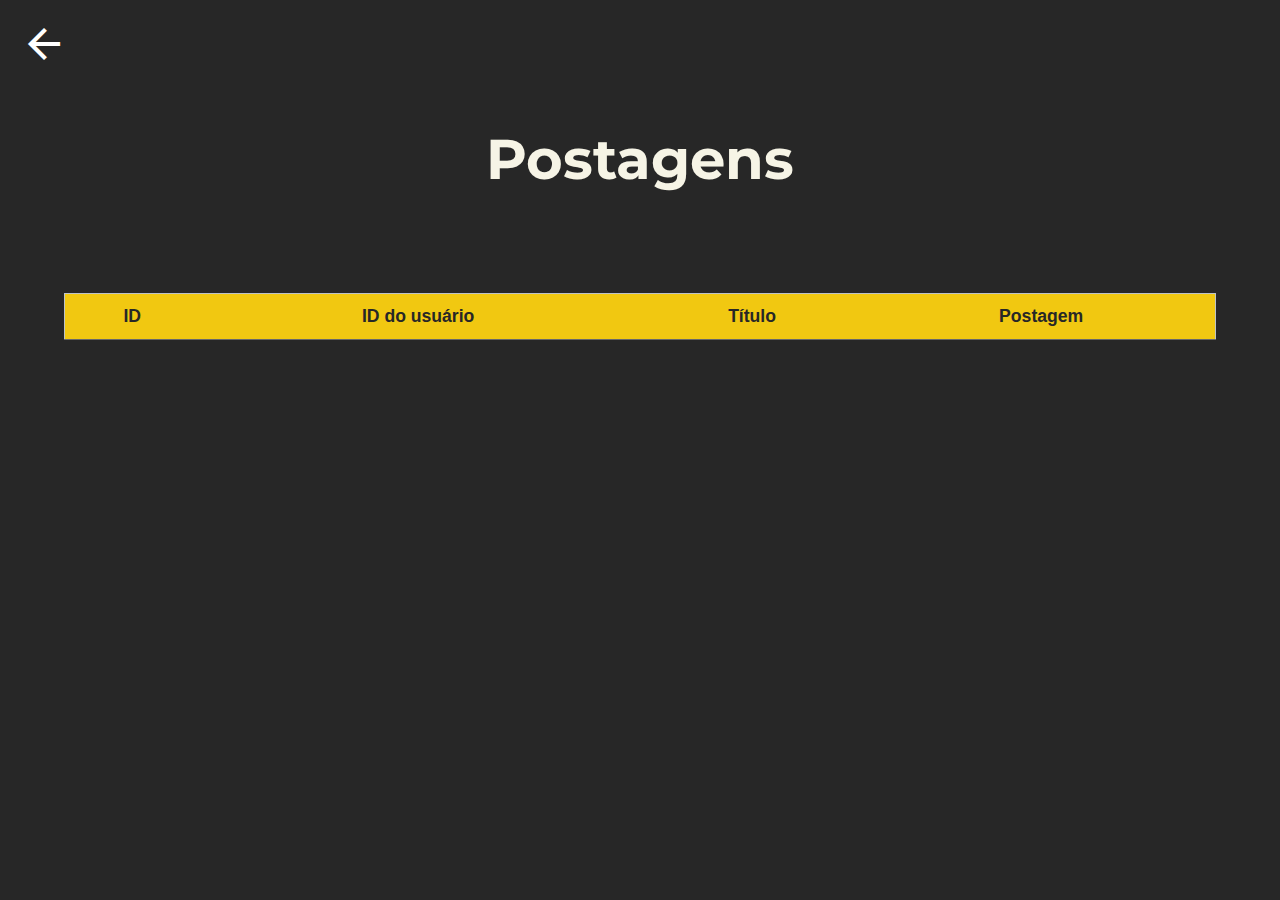
==== postagens/index.html @ 44662c1a "first commit" ====
<!DOCTYPE html>
<html lang="pt-br">
<head>
  <meta charset="UTF-8">
  <meta http-equiv="X-UA-Compatible" content="IE=edge">
  <meta name="viewport" content="width=device-width, initial-scale=1.0">
  <link rel="stylesheet" href="https://fonts.googleapis.com/icon?family=Material+Icons">
  <link rel="stylesheet" href="../table.css">
  <link rel="stylesheet" href="../style.css">
  <title>Postagens</title>
</head>
<body>
  <a href="../index.html"> 
    <i class="material-icons notLoaded" id="arrow">
      arrow_back
    </i>
  </a>
  <h1 class = "notLoaded">Postagens</h1>
  <table id = "posts" class="notLoaded">
    <thead>
      <tr>
        <th>ID</th>
        <th>ID do usuário</th>
        <th>Título</th>
        <th>Postagem</th>
      </tr>
    </thead>
    <tbody>
    </tbody>
  </table>
  <script src="script.js"></script>
</body>
</html>
---- table.css ----
#arrow {
  position: fixed;
  top: 0;
  left: 0;
  color: white;
  font-size: 3rem;
  margin: 20px;
  transition: 0.6s;
}

#arrow.notLoaded {
  left: -200px;
}

#arrow:hover {
  color: #fddb3a;
}

h1 {
  font-size: 3.5rem;
  width: 100%;
  text-align: center;
  margin-top: 125px;
}

table {
  font-size: 1.1rem;
  font-family: Arial, Helvetica, sans-serif;
  width: 90%;
  border-collapse: collapse;
  border: 1px solid #bdc3c7;
  margin: 100px auto;
  background-color: #2c2b2b;
}

td,
th {
  text-align: center;
  padding: 12px;
  border-bottom: 1px solid rgb(104, 104, 104);
}

tr {
  transition: all 0.2s ease-in;
  cursor: pointer;
}

tbody > tr:hover {
  background-color: #b6991a;
  transform: scale(1.02);
}

thead {
  color: #272727;
  background-color: #f1c811;
}

h1, table {
  opacity: 1;
  transition: 2s;
}

h1.notLoaded, table.notLoaded{
  opacity: 0;
}


@media screen and (max-width: 1400px) {
  #arrow {
    position: absolute;
  }
}
---- style.css ----
@import url("https://fonts.googleapis.com/css2?family=Montserrat:wght@400;500;600;700&display=swap");
* {
  margin: 0;
  padding: 0;
  -webkit-box-sizing: border-box;
  box-sizing: border-box;
}

body {
  background: #272727;
  font-family: "Montserrat", sans-serif;
  color: #f6f4e6;
}

.navMenu {
  position: absolute;
  top: 50%;
  left: 50%;
  -webkit-transform: translate(-50%, -50%);
  transform: translate(-50%, -50%);
  transition: 1s;
}

#menu.notLoaded {
  top: -200px;
}

.navMenu a {
  color: #f6f4e6;
  text-decoration: none;
  font-size: 1.2em;
  text-transform: uppercase;
  font-weight: 500;
  display: inline-block;
  margin-left: 30px;
  -webkit-transition: all 0.2s ease-in-out;
  transition: all 0.2s ease-in-out;
}

.navMenu a:hover {
  color: #fddb3a;
}

.navMenu .dot {
  width: 6px;
  height: 6px;
  background: #fddb3a;
  border-radius: 50%;
  opacity: 0;
  -webkit-transform: translateX(30px);
  transform: translateX(30px);
  -webkit-transition: all 0.2s ease-in-out;
  transition: all 0.5s ease-in-out;
}

.navMenu a:nth-child(1):hover ~ .dot {
  -webkit-transform: translateX(87px);
  transform: translateX(87px);
  -webkit-transition: all 0.2s ease-in-out;
  transition: all 0.2s ease-in-out;
  opacity: 1;
}

.navMenu a:nth-child(2):hover ~ .dot {
  -webkit-transform: translateX(223px);
  transform: translateX(223px);
  -webkit-transition: all 0.2s ease-in-out;
  transition: all 0.2s ease-in-out;
  opacity: 1;
}

.navMenu a:nth-child(3):hover ~ .dot {
  -webkit-transform: translateX(330px);
  transform: translateX(330px);
  -webkit-transition: all 0.2s ease-in-out;
  transition: all 0.2s ease-in-out;
  opacity: 1;
}
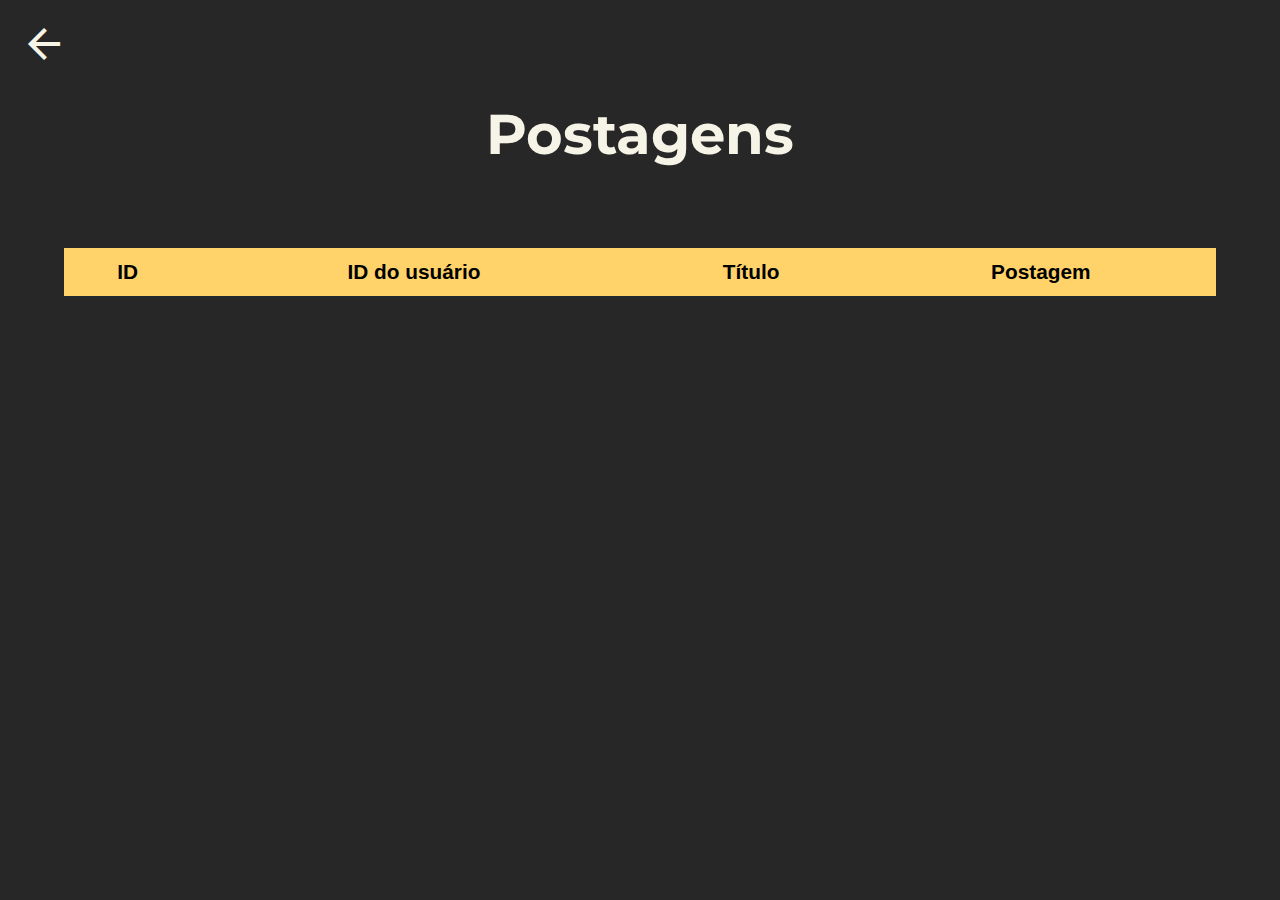
==== commit c4391c1a: "add table ordering" ====
--- a/postagens/index.html
+++ b/postagens/index.html
@@ -1,33 +1,36 @@
 <!DOCTYPE html>
 <html lang="pt-br">
-<head>
-  <meta charset="UTF-8">
-  <meta http-equiv="X-UA-Compatible" content="IE=edge">
-  <meta name="viewport" content="width=device-width, initial-scale=1.0">
-  <link rel="stylesheet" href="https://fonts.googleapis.com/icon?family=Material+Icons">
-  <link rel="stylesheet" href="../table.css">
-  <link rel="stylesheet" href="../style.css">
-  <title>Postagens</title>
-</head>
-<body>
-  <a href="../index.html"> 
-    <i class="material-icons notLoaded" id="arrow">
-      arrow_back
-    </i>
-  </a>
-  <h1 class = "notLoaded">Postagens</h1>
-  <table id = "posts" class="notLoaded">
-    <thead>
-      <tr>
-        <th>ID</th>
-        <th>ID do usuário</th>
-        <th>Título</th>
-        <th>Postagem</th>
-      </tr>
-    </thead>
-    <tbody>
-    </tbody>
-  </table>
-  <script src="script.js"></script>
-</body>
-</html>+  <head>
+    <meta charset="UTF-8" />
+    <meta http-equiv="X-UA-Compatible" content="IE=edge" />
+    <meta name="viewport" content="width=device-width, initial-scale=1.0" />
+    <link
+      rel="stylesheet"
+      href="https://fonts.googleapis.com/icon?family=Material+Icons"
+    />
+    <link rel="stylesheet" href="../table.css" />
+    <link rel="stylesheet" href="../style.css" />
+    <title>Postagens</title>
+  </head>
+  <body>
+    <a href="../index.html">
+      <i class="material-icons notLoaded" id="arrow"> arrow_back </i>
+    </a>
+    <h1 class="notLoaded">Postagens</h1>
+    <div id="tableParent">
+      <table id="posts" class="notLoaded orderedTable">
+        <thead>
+          <tr>
+            <th>ID</th>
+            <th>ID do usuário</th>
+            <th>Título</th>
+            <th>Postagem</th>
+          </tr>
+        </thead>
+        <tbody></tbody>
+      </table>
+    </div>
+    <script src="script.js"></script>
+    <script src="../script.js"></script>
+  </body>
+</html>
--- a/table.css
+++ b/table.css
@@ -2,7 +2,7 @@
   position: fixed;
   top: 0;
   left: 0;
-  color: white;
+  color: #f6f4e6;
   font-size: 3rem;
   margin: 20px;
   transition: 0.6s;
@@ -20,24 +20,27 @@
   font-size: 3.5rem;
   width: 100%;
   text-align: center;
-  margin-top: 125px;
+  margin-top: 100px;
 }
 
 table {
-  font-size: 1.1rem;
+  font-size: 1.3rem;
   font-family: Arial, Helvetica, sans-serif;
   width: 90%;
   border-collapse: collapse;
-  border: 1px solid #bdc3c7;
-  margin: 100px auto;
-  background-color: #2c2b2b;
+  margin: 80px auto;
+  background-color: #222831;
+}
+
+tr:nth-child(even){
+  background-color: #2b333d;
 }
 
 td,
 th {
   text-align: center;
   padding: 12px;
-  border-bottom: 1px solid rgb(104, 104, 104);
+  border-bottom: 1px solid #222831;
 }
 
 tr {
@@ -46,13 +49,13 @@
 }
 
 tbody > tr:hover {
-  background-color: #b6991a;
+  background-color: #393E46;
   transform: scale(1.02);
 }
 
 thead {
-  color: #272727;
-  background-color: #f1c811;
+  color: black;
+  background-color: #FFD369;
 }
 
 h1, table {
@@ -64,6 +67,23 @@
   opacity: 0;
 }
 
+.th-sort-asc::after{
+  content: "\25b4";
+}
+
+.th-sort-desc::after{
+  content: "\25be";
+}
+
+.th-sort-asc::after,
+.th-sort-desc::after {
+  margin-left: 5px;
+}
+
+.th-sort-asc,
+.th-sort-desc {
+  background: #b18623;
+}
 
 @media screen and (max-width: 1400px) {
   #arrow {
